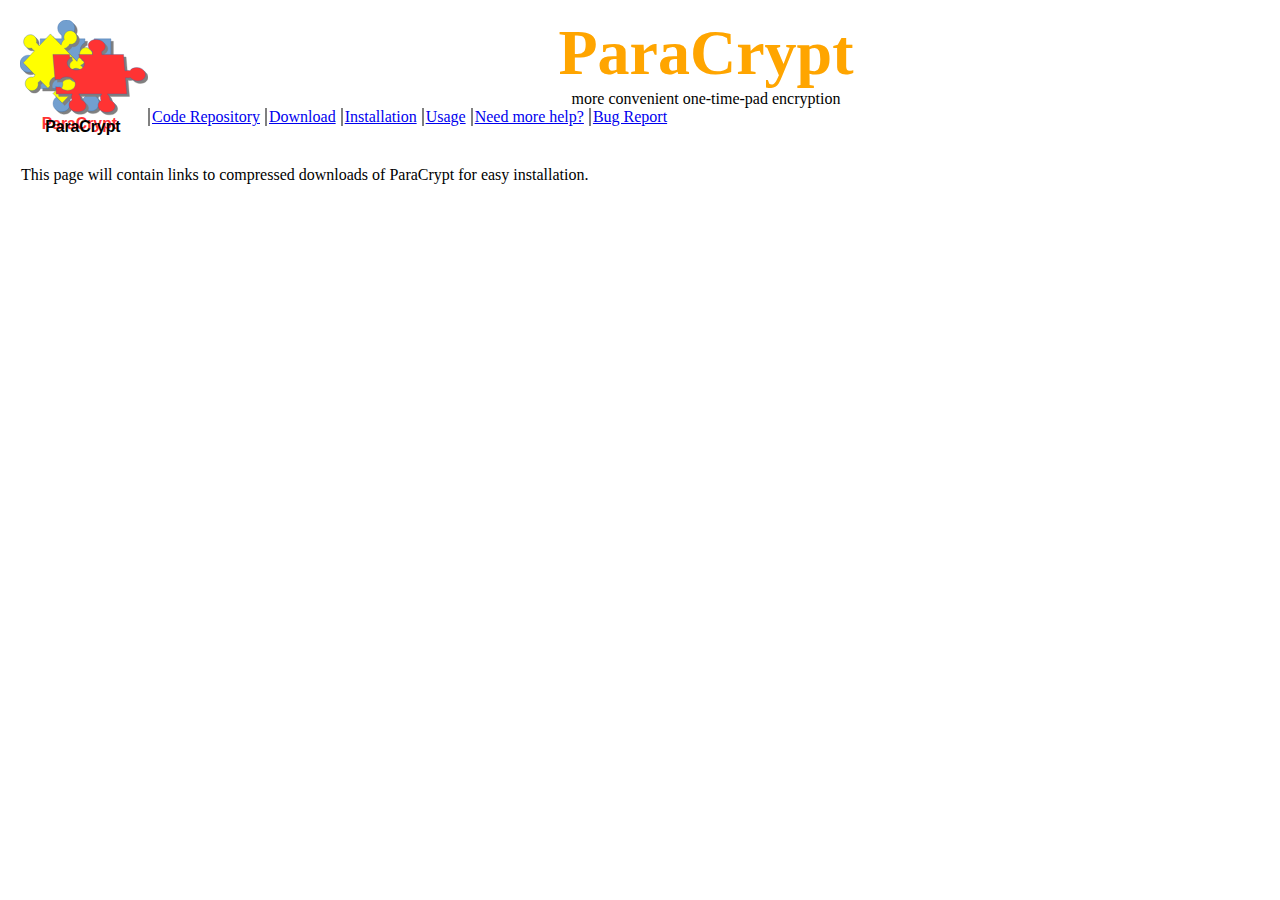
==== Downloads.html @ e7044311 "Page to list downloads on" ====
<!DocType HTML5>
<head>
<meta charset="utf-8"/>
<style type="text/css">
.content{
    position:relative;
    text-align:left;
    margin-left:5px;
    margin-right:5px;
    margin-top:8px;
    margin-bottom:10px;
}
iframe.header{
    width:100%;
    border:none;
}
iframe.footer{
    width:100%;
    border:none;
}
iframe.body{
    width:100%;
    border:none;
}
</style>
<script type="text/javascript" src="setiframeheight.js"></script>
</head>
<body>
<iframe class="header" src="header.html"></iframe>
<iframe class="body" id="body_content" src="Downloads_body.html" onload="setIframeHeighttoContentHeight(this.id)"></content_body>
<iframe class="footer" src="footer.html"></iframe>
</body>
</html>
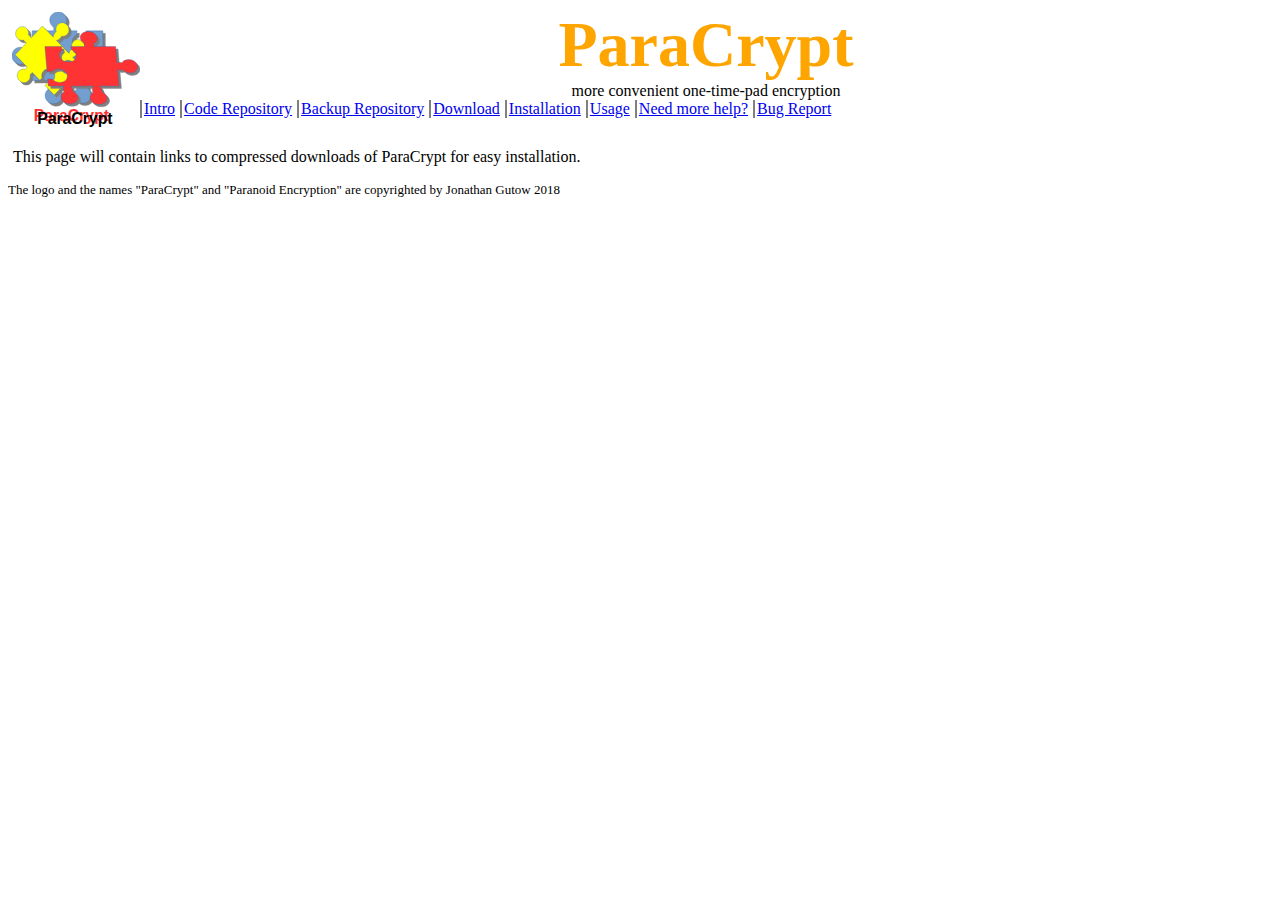
==== commit 8ea846d7: "Convert to AJAX for elements common to each page" ====
--- a/Downloads.html
+++ b/Downloads.html
@@ -1,33 +1,25 @@
 <!DocType HTML5>
 <head>
 <meta charset="utf-8"/>
-<style type="text/css">
-.content{
-    position:relative;
-    text-align:left;
-    margin-left:5px;
-    margin-right:5px;
-    margin-top:8px;
-    margin-bottom:10px;
-}
-iframe.header{
-    width:100%;
-    border:none;
-}
-iframe.footer{
-    width:100%;
-    border:none;
-}
-iframe.body{
-    width:100%;
-    border:none;
-}
-</style>
-<script type="text/javascript" src="setiframeheight.js"></script>
+<link rel="stylesheet" type="text/css" href="header.css">
+<link rel="stylesheet" type="text/css" href="content.css">
+<link rel="stylesheet" type="text/css" href="footer.css">
+<script type="text/javascript" src="domelemfromfile.js"></script>
+<script type="text/javascript">
+document.addEventListener('DOMContentLoaded', function() {
+   //load the extra pieces from files.
+   fromfile("header","header.elem");
+   fromfile("footer","footer.elem");
+});
+</script>
 </head>
 <body>
-<iframe class="header" src="header.html"></iframe>
-<iframe class="body" id="body_content" src="Downloads_body.html" onload="setIframeHeighttoContentHeight(this.id)"></content_body>
-<iframe class="footer" src="footer.html"></iframe>
+<div id="header" class="header"></div>
+<div id="content" class="content">
+<!--Put content here. Special styling should be put in content.css-->
+<p>This page will contain links to compressed downloads of ParaCrypt for easy
+  installation.</p>
+</div>
+<div id="footer" class="footer"></div>
 </body>
 </html>--- a/header.css
+++ b/header.css
@@ -0,0 +1,29 @@
+.logo{
+    margin:2px;
+    display:inline;
+    float:left;
+    width:8em;
+}
+.title{
+    font-weight:bold;
+    font-size:4em;
+    color:orange;
+    text-align:center;
+}
+.subtitle{
+    font-size:1em;
+    text-align:center;
+}
+.header{
+    display:block;
+    margin-top:2px;
+    margin-bottom:30px;
+}
+.nav_menu li{
+    list-style-type:none;
+    border-left:2px grey solid;
+    padding-left:2px;
+    margin-right:1px;
+    position:relative;
+    display:inline-block;
+}--- a/content.css
+++ b/content.css
@@ -0,0 +1,20 @@
+.content{
+    position:relative;
+    text-align:left;
+    margin-left:5px;
+    margin-right:5px;
+    margin-top:8px;
+    margin-bottom:10px;
+}
+.code{
+    font-family:monospace,monospace;
+    background-color:lightgrey;
+}
+#GUI_img{
+    float:right;
+    width:30%;
+}
+.fig_cap{
+    font-style:italic;
+    text-align:center;
+}--- a/footer.css
+++ b/footer.css
@@ -0,0 +1,5 @@
+.copyright{
+    text-align:left;
+    font-size:small;
+    margin-top:10px;
+}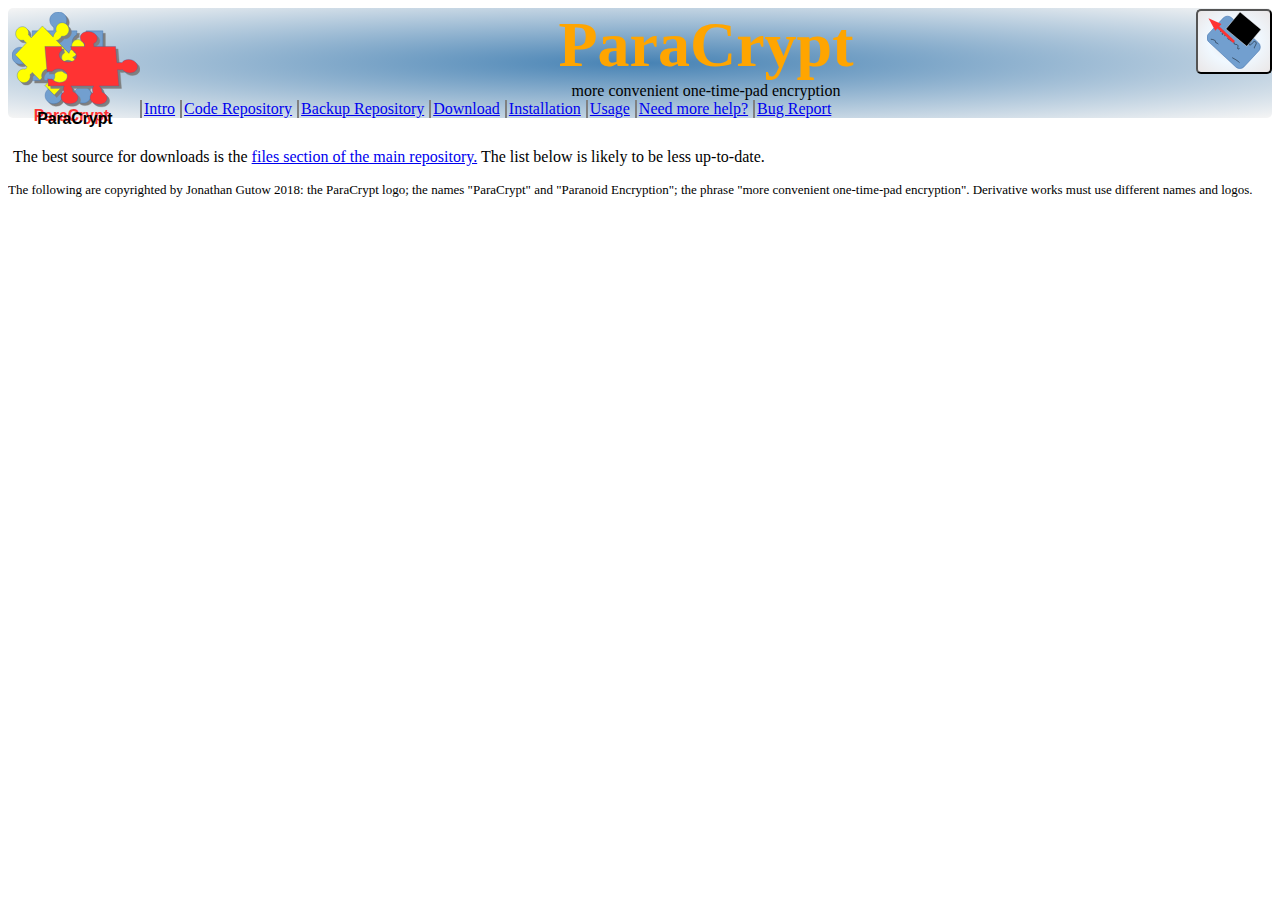
==== commit 4f67a206: "Grammar and organization cleanup" ====
--- a/Downloads.html
+++ b/Downloads.html
@@ -17,8 +17,10 @@
 <div id="header" class="header"></div>
 <div id="content" class="content">
 <!--Put content here. Special styling should be put in content.css-->
-<p>This page will contain links to compressed downloads of ParaCrypt for easy
-  installation.</p>
+<p>The best source for downloads is the
+<a href="https://sourceforge.net/projects/paracrypt/files/">
+files section of the main repository.</a> The list below is likely to be less
+up-to-date.</p>
 </div>
 <div id="footer" class="footer"></div>
 </body>
--- a/header.css
+++ b/header.css
@@ -18,6 +18,8 @@
     display:block;
     margin-top:2px;
     margin-bottom:30px;
+    background: radial-gradient(steelblue,whitesmoke);
+    border-radius: 5px;
 }
 .nav_menu li{
     list-style-type:none;
@@ -26,4 +28,19 @@
     margin-right:1px;
     position:relative;
     display:inline-block;
+}
+.tipbutton{
+    float:right;
+    position:absolute;
+    top:9px;
+    right:8px;
+    width:8%;
+    max-width:2cm;
+    min-width:1.5cm;
+    cursor:pointer;
+    background: radial-gradient(#eae6e6,aliceblue,#eae6e6);
+    border-radius: 5px;
+}
+.tipbutton img{
+    width:90%;
 }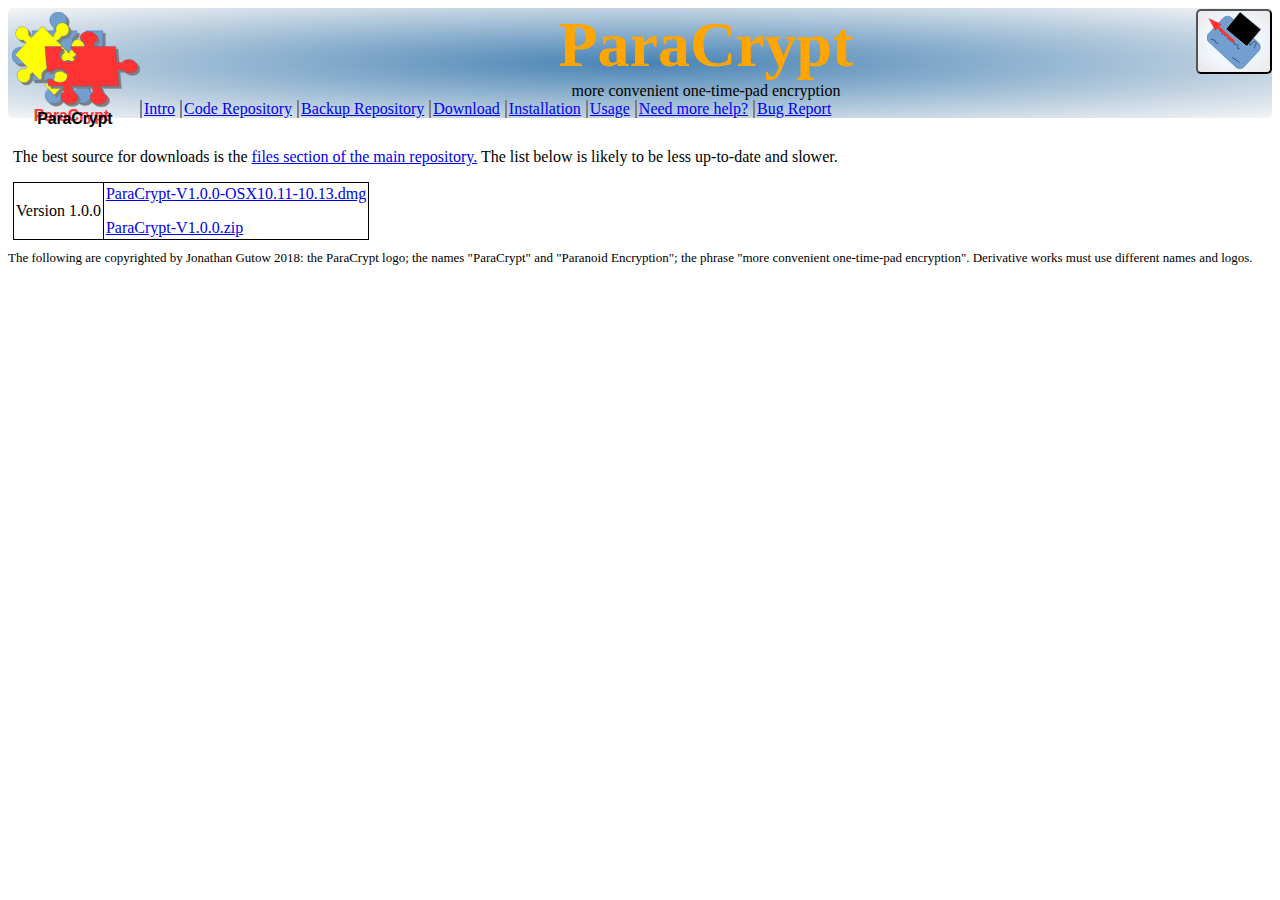
==== commit 1b219f93: "Adding version 1.0.0 to downloads" ====
--- a/Downloads.html
+++ b/Downloads.html
@@ -20,7 +20,21 @@
 <p>The best source for downloads is the
 <a href="https://sourceforge.net/projects/paracrypt/files/">
 files section of the main repository.</a> The list below is likely to be less
-up-to-date.</p>
+up-to-date and slower.</p>
+<table class="table_default" id="downloads_table">
+<tbody>
+<tr>
+<td>Version 1.0.0</td>
+<td>
+  <p><a href="file:Downloads/ParaCrypt-V1.0.0/ParaCrypt-V1.0.0-OSX10.11-10.13.dmg">
+  ParaCrypt-V1.0.0-OSX10.11-10.13.dmg</a></p>
+  <p><a href="file:Downloads/ParaCrypt-V1.0.0/ParaCrypt-V1.0.0.zip">
+  ParaCrypt-V1.0.0.zip
+  </a></p>
+</td>
+</tr>
+</tbody>
+</table>
 </div>
 <div id="footer" class="footer"></div>
 </body>
--- a/content.css
+++ b/content.css
@@ -17,4 +17,11 @@
 .fig_cap{
     font-style:italic;
     text-align:center;
+}
+.table_default, th, td{
+    border-width:1px;
+    border-style:solid;
+    border-color:black;
+    border-collapse:collapse;
+    padding:2px;
 }